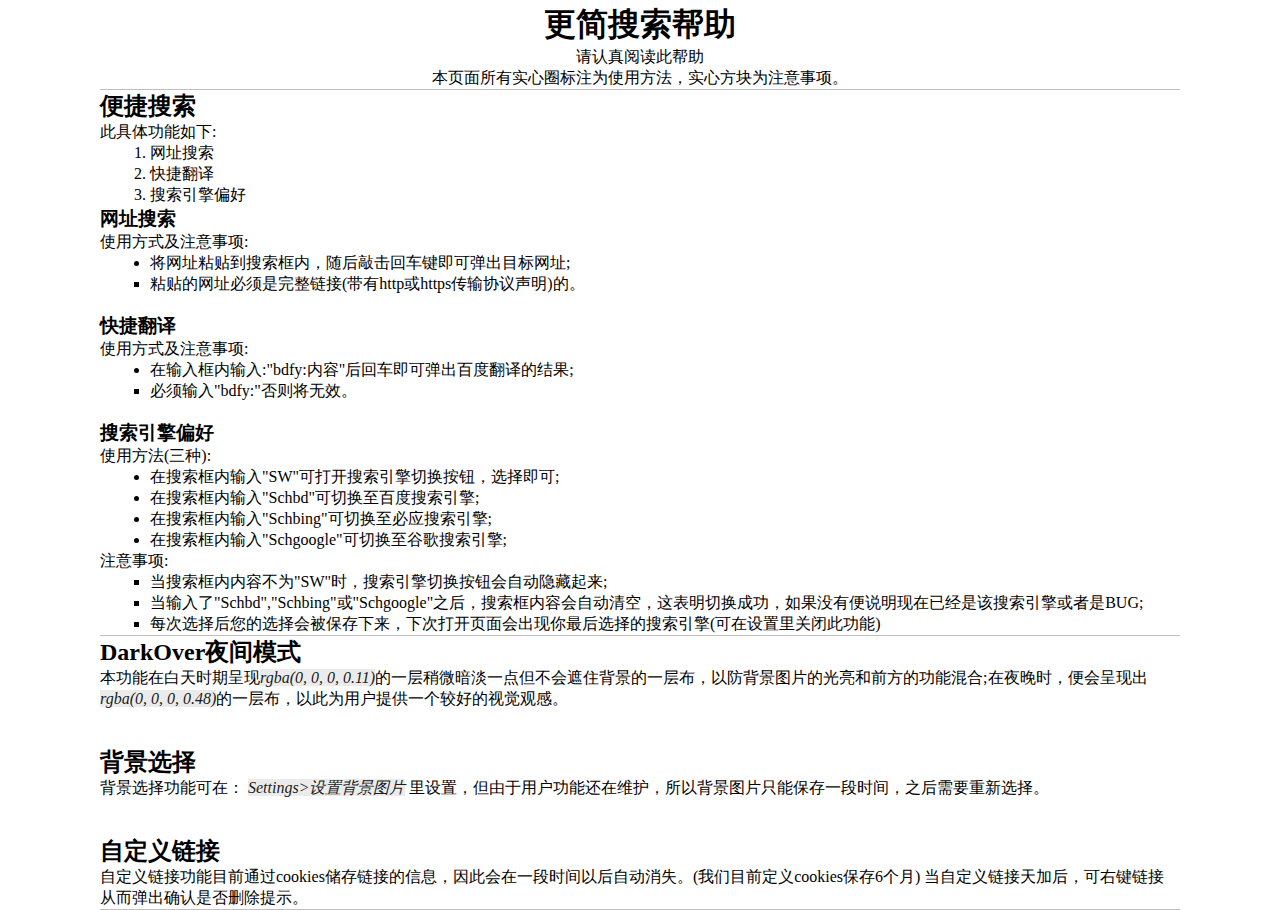
==== help.html @ f526a87b "A new project" ====
<!DOCTYPE html>
<html onContextMenu="window.alert('你居然发现了隐藏开关。');return false;">
	<head>
		<meta http-equiv="Content-Type" content="text/html;charset=UTF-8" />
		<title>Simpler Search Help</title>
		<link href="./static/css/help.css" rel="stylesheet" type="text/css" />
	</head>
	<body>
		<h1 id="title">更简搜索帮助</h1>
		<p id="ExP" class="UnderLine">请认真阅读此帮助<br />本页面所有实心圈标注为使用方法，实心方块为注意事项。</p>
		<div class="UnderLine">
			<h2 id="ConvenientSearch">便捷搜索</h2>
			<p>此具体功能如下:</p>
			<ul class="Funcs">
				<li>网址搜索</li>
				<li>快捷翻译</li>
				<li>搜索引擎偏好</li>
			</ul>
			<h3>网址搜索</h3>
			<p>使用方式及注意事项:</p>
			<ul>
				<li class="WaysLi">将网址粘贴到搜索框内，随后敲击回车键即可弹出目标网址;</li>
				<li class="WarnsLi">粘贴的网址必须是完整链接(带有http或https传输协议声明)的。</li>
			</ul>
			<br />
			<h3>快捷翻译</h3>
			<p>使用方式及注意事项:</p>
			<ul>
				<li class="WaysLi">在输入框内输入:"bdfy:内容"后回车即可弹出百度翻译的结果;</li>
				<li class="WarnsLi">必须输入"bdfy:"否则将无效。</li>
			</ul>
			<br />
			<h3>搜索引擎偏好</h3>
			<p>使用方法(三种):</p>
			<ul>
				<li class="WaysLi">在搜索框内输入"SW"可打开搜索引擎切换按钮，选择即可;</li>
				<li class="WaysLi">在搜索框内输入"Schbd"可切换至百度搜索引擎;</li>
				<li class="WaysLi">在搜索框内输入"Schbing"可切换至必应搜索引擎;</li>
				<li class="WaysLi">在搜索框内输入"Schgoogle"可切换至谷歌搜索引擎;</li>
			</ul>
			<p>注意事项:</p>
			<ul>
				<li class="WarnsLi">当搜索框内内容不为"SW"时，搜索引擎切换按钮会自动隐藏起来;</li>
				<li class="WarnsLi">当输入了"Schbd","Schbing"或"Schgoogle"之后，搜索框内容会自动清空，这表明切换成功，如果没有便说明现在已经是该搜索引擎或者是BUG;</li>
				<li class="WarnsLi">每次选择后您的选择会被保存下来，下次打开页面会出现你最后选择的搜索引擎(可在设置里关闭此功能)</li>
			</ul>
		</div>
		<div class="TopLine">
			<h2 id="DarkOver">DarkOver夜间模式</h2>
			<p>本功能在白天时期呈现<span class="CodeContent">rgba(0, 0, 0, 0.11)</span>的一层稍微暗淡一点但不会遮住背景的一层布，以防背景图片的光亮和前方的功能混合;在夜晚时，便会呈现出<span class="CodeContent">rgba(0, 0, 0, 0.48)</span>的一层布，以此为用户提供一个较好的视觉观感。</p>
		</div>
		<br />
		<br />
		<div>
			<h2 id="BackgroundChoice">背景选择</h2>
			<p>背景选择功能可在：
				<span class="CodeContent">Settings&gt;设置背景图片</span>
				里设置，但由于用户功能还在维护，所以背景图片只能保存一段时间，之后需要重新选择。
			</p>
		</div>
		<br />
		<br />
		<div class="UnderLine">
			<h2 id="CostomLinks">自定义链接</h2>
			<p>自定义链接功能目前通过cookies储存链接的信息，因此会在一段时间以后自动消失。(我们目前定义cookies保存6个月)&#10;当自定义链接天加后，可右键链接从而弹出确认是否删除提示。</p>
		</div>
	</body>
</html>
---- static/css/help.css ----
* {
	margin: 0;
	padding: 0;
}
body {
	padding: 0px 100px;
}
ul {
	margin-left: 50px;
}
ol {
	margin-left: 50px;
}
h1#title {
	margin-top: 3px;
	text-align: center;
}
p#ExP {
	text-align: center;
}
.UnderLine {
	border-bottom: 1px solid rgba(0, 0, 0, .25);
}
.TopLine {
	border-top: 1px solid rgba(0, ,0 ,0 .25);
}
ul.Funcs li{
	list-style-type: decimal;
}
li.WaysLi {
	list-style-type: disc;
}
li.WarnsLi {
	list-style-type: square;
}
span.CodeContent {
	background-color: rgba(0, 0, 0, .08);
	color: rgba(0, 0, 0, .9);
	font-style: italic;
}
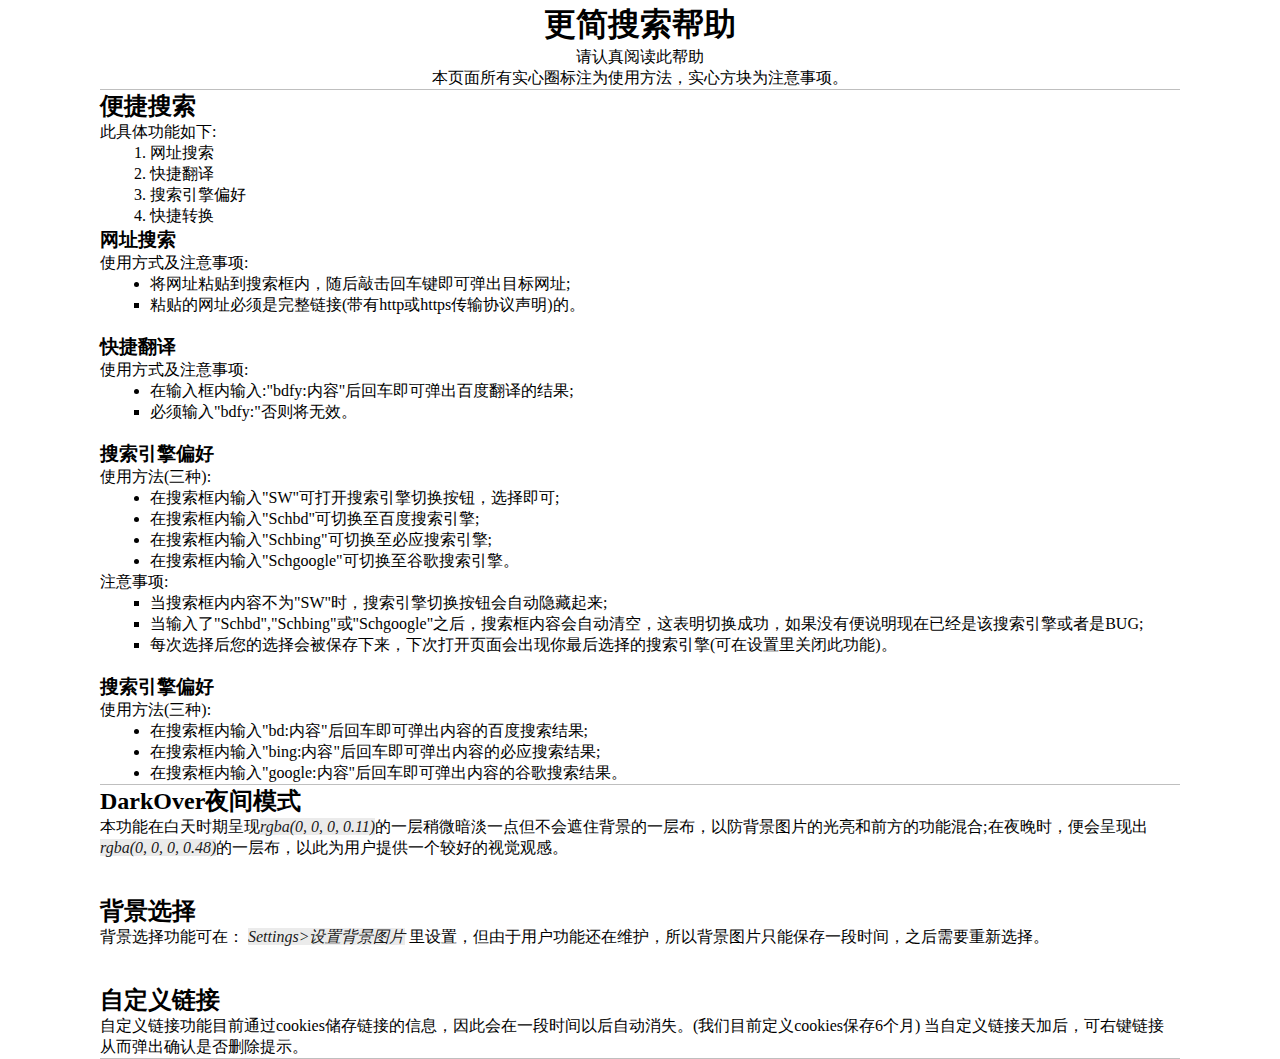
==== commit 5fc6a2a6: "Added some options" ====
--- a/help.html
+++ b/help.html
@@ -15,6 +15,7 @@
 				<li>网址搜索</li>
 				<li>快捷翻译</li>
 				<li>搜索引擎偏好</li>
+				<li>快捷转换</li>
 			</ul>
 			<h3>网址搜索</h3>
 			<p>使用方式及注意事项:</p>
@@ -36,13 +37,21 @@
 				<li class="WaysLi">在搜索框内输入"SW"可打开搜索引擎切换按钮，选择即可;</li>
 				<li class="WaysLi">在搜索框内输入"Schbd"可切换至百度搜索引擎;</li>
 				<li class="WaysLi">在搜索框内输入"Schbing"可切换至必应搜索引擎;</li>
-				<li class="WaysLi">在搜索框内输入"Schgoogle"可切换至谷歌搜索引擎;</li>
+				<li class="WaysLi">在搜索框内输入"Schgoogle"可切换至谷歌搜索引擎。</li>
 			</ul>
 			<p>注意事项:</p>
 			<ul>
 				<li class="WarnsLi">当搜索框内内容不为"SW"时，搜索引擎切换按钮会自动隐藏起来;</li>
 				<li class="WarnsLi">当输入了"Schbd","Schbing"或"Schgoogle"之后，搜索框内容会自动清空，这表明切换成功，如果没有便说明现在已经是该搜索引擎或者是BUG;</li>
-				<li class="WarnsLi">每次选择后您的选择会被保存下来，下次打开页面会出现你最后选择的搜索引擎(可在设置里关闭此功能)</li>
+				<li class="WarnsLi">每次选择后您的选择会被保存下来，下次打开页面会出现你最后选择的搜索引擎(可在设置里关闭此功能)。</li>
+			</ul>
+			<br />
+			<h3>搜索引擎偏好</h3>
+			<p>使用方法(三种):</p>
+			<ul>
+				<li class="WaysLi">在搜索框内输入"bd:内容"后回车即可弹出内容的百度搜索结果;</li>
+				<li class="WaysLi">在搜索框内输入"bing:内容"后回车即可弹出内容的必应搜索结果;</li>
+				<li class="WaysLi">在搜索框内输入"google:内容"后回车即可弹出内容的谷歌搜索结果。</li>
 			</ul>
 		</div>
 		<div class="TopLine">
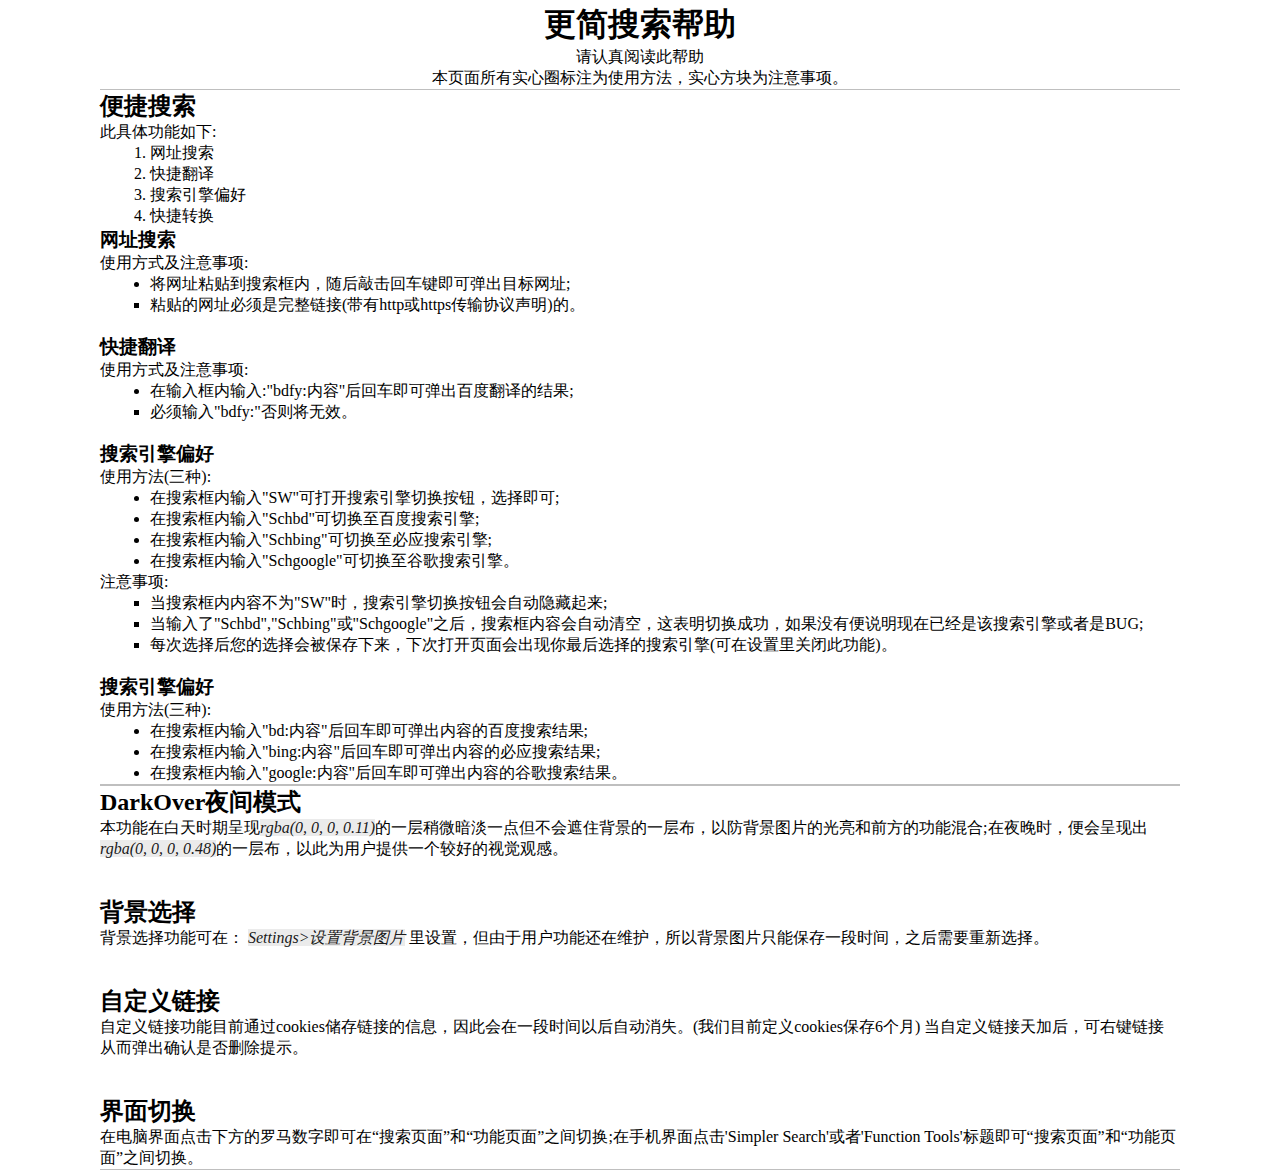
==== commit c3cc5f42: "Added the phone view" ====
--- a/help.html
+++ b/help.html
@@ -2,10 +2,26 @@
 <html onContextMenu="window.alert('你居然发现了隐藏开关。');return false;">
 	<head>
 		<meta http-equiv="Content-Type" content="text/html;charset=UTF-8" />
+		<meta name="viewport" content="width=device-width, initial-scale=1" />
 		<title>Simpler Search Help</title>
-		<link href="./static/css/help.css" rel="stylesheet" type="text/css" />
+		<link href="" rel="stylesheet" type="text/css" id="ViewFile" />
+		<script src="./static/js/phoneAction.js" type="text/javascript"></script>
+		<script charset="utf-8">
+function OnLoad() {
+	if(/(iPhone|iPod|iOS|Android)/i.test(navigator.userAgent)) {
+		document.getElementById('ViewFile').href = './static/css/phone/help.css';
+	} else {
+		document.getElementById('ViewFile').href = './static/css/computer/help.css';
+	}
+	if(document.readyState == 'complete')
+		document.getElementById('loadingDiv').style.display = 'none';
+}
+		</script>
 	</head>
-	<body>
+	<body onLoad="OnLoad()">
+		<div id="loadingDiv" style="position: absolute;top: 0;left: 0;z-index: 500;width: 100%;height: 100%;margin: 0;background-color: white;">
+			<p style="margin-top: 50%;font-size: 25px;text-align: center;">正在加载中，请稍等....</p>
+		</div>
 		<h1 id="title">更简搜索帮助</h1>
 		<p id="ExP" class="UnderLine">请认真阅读此帮助<br />本页面所有实心圈标注为使用方法，实心方块为注意事项。</p>
 		<div class="UnderLine">
@@ -69,9 +85,15 @@
 		</div>
 		<br />
 		<br />
-		<div class="UnderLine">
+		<div>
 			<h2 id="CostomLinks">自定义链接</h2>
 			<p>自定义链接功能目前通过cookies储存链接的信息，因此会在一段时间以后自动消失。(我们目前定义cookies保存6个月)&#10;当自定义链接天加后，可右键链接从而弹出确认是否删除提示。</p>
 		</div>
+		<br />
+		<br />
+		<div class="UnderLine">
+			<h2 id="ChangeView">界面切换</h2>
+			<p>在电脑界面点击下方的罗马数字即可在“搜索页面”和“功能页面”之间切换;在手机界面点击'Simpler Search'或者'Function Tools'标题即可“搜索页面”和“功能页面”之间切换。</p>
+		</div>
 	</body>
 </html>
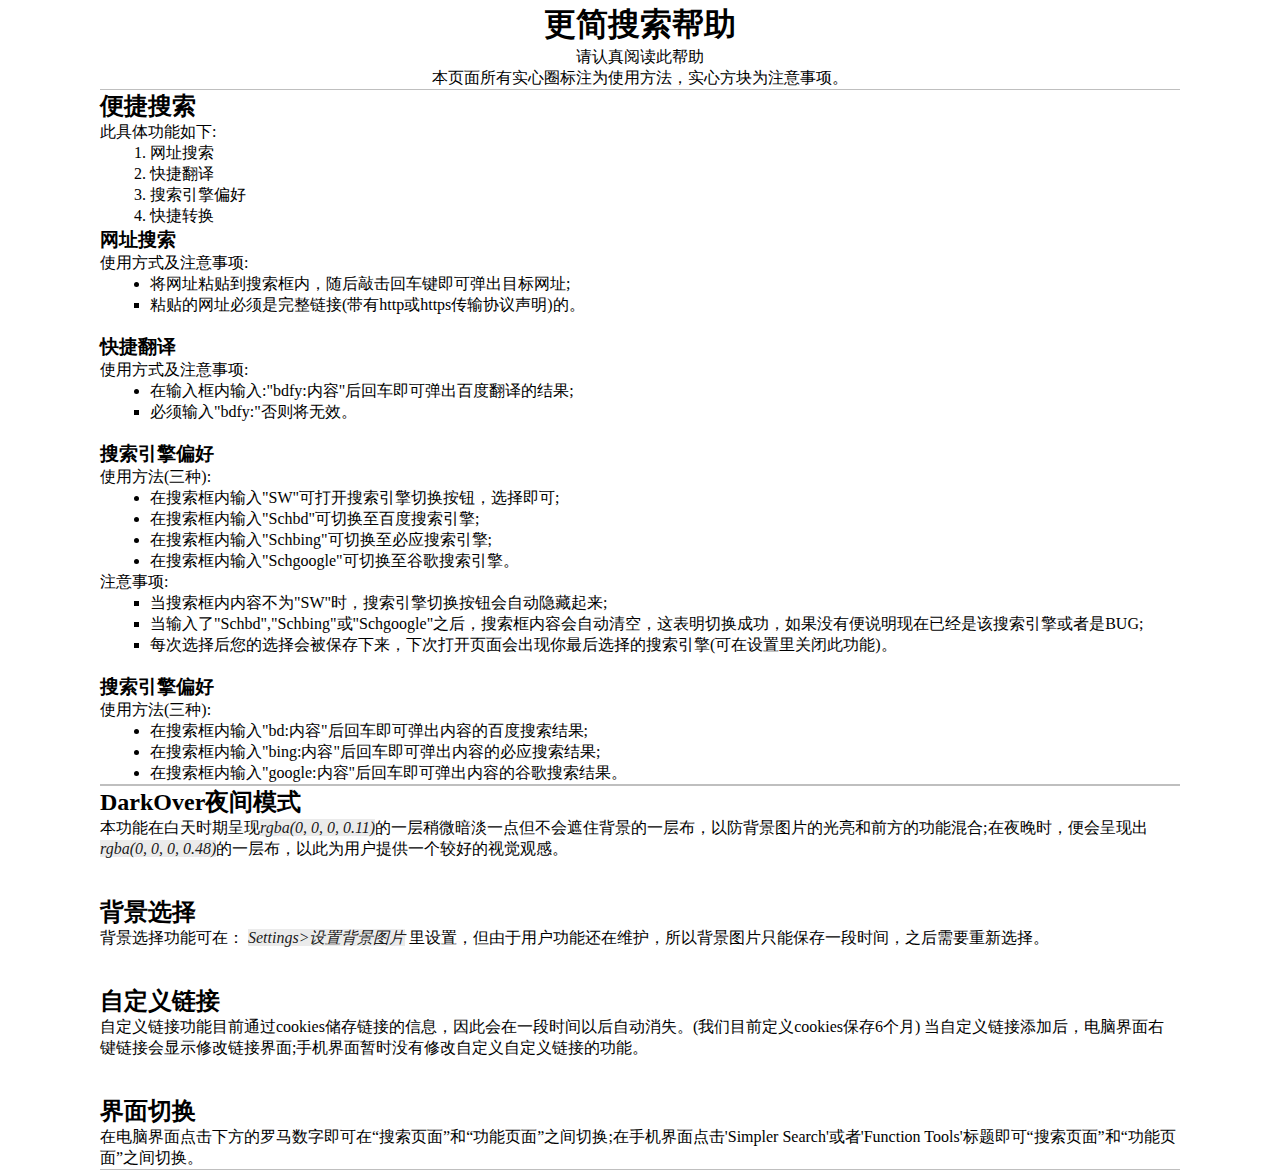
==== commit ddad4867: "Added new functions and fixed up some bugs" ====
--- a/help.html
+++ b/help.html
@@ -87,7 +87,7 @@
 		<br />
 		<div>
 			<h2 id="CostomLinks">自定义链接</h2>
-			<p>自定义链接功能目前通过cookies储存链接的信息，因此会在一段时间以后自动消失。(我们目前定义cookies保存6个月)&#10;当自定义链接天加后，可右键链接从而弹出确认是否删除提示。</p>
+			<p>自定义链接功能目前通过cookies储存链接的信息，因此会在一段时间以后自动消失。(我们目前定义cookies保存6个月)&#10;当自定义链接添加后，电脑界面右键链接会显示修改链接界面;手机界面暂时没有修改自定义自定义链接的功能。</p>
 		</div>
 		<br />
 		<br />
